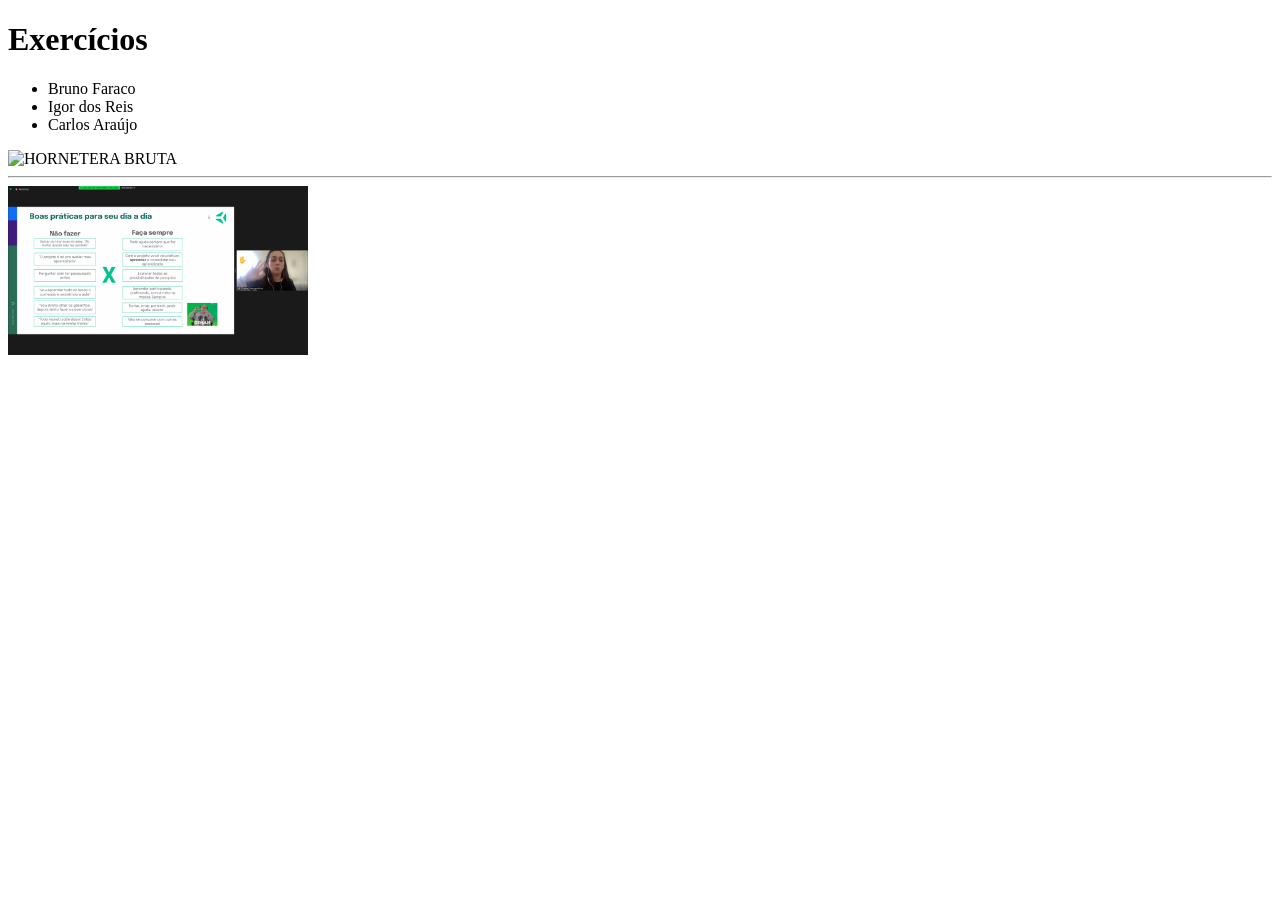
==== 1 - Fundamentos/3 - Introdução a HTML e CSS/Dia 01/index.html @ 0b3d0aa1 "primeira pagina html" ====
<!DOCTYPE html>
<html lang="pt-br">
<head>
    <meta charset="UTF-8">
    <meta http-equiv="X-UA-Compatible" content="IE=edge">
    <meta name="viewport" content="width=device-width, initial-scale=1.0">
    <title>HTML</title>
</head>
<body>
    <h1>Exercícios</h1>
     <ul>
        <li>Bruno Faraco</li>
        <li>Igor dos Reis</li>
        <li> Carlos Araújo</li>
     </ul>
       <img src="https://http2.mlstatic.com/D_NQ_NP_627820-MLB48994799131_022022-O.webp" alt="HORNETERA BRUTA">
       <hr>
       <img src="./trybe.png" alt="Dicas Trybe" width="300px">
</body>
</html>
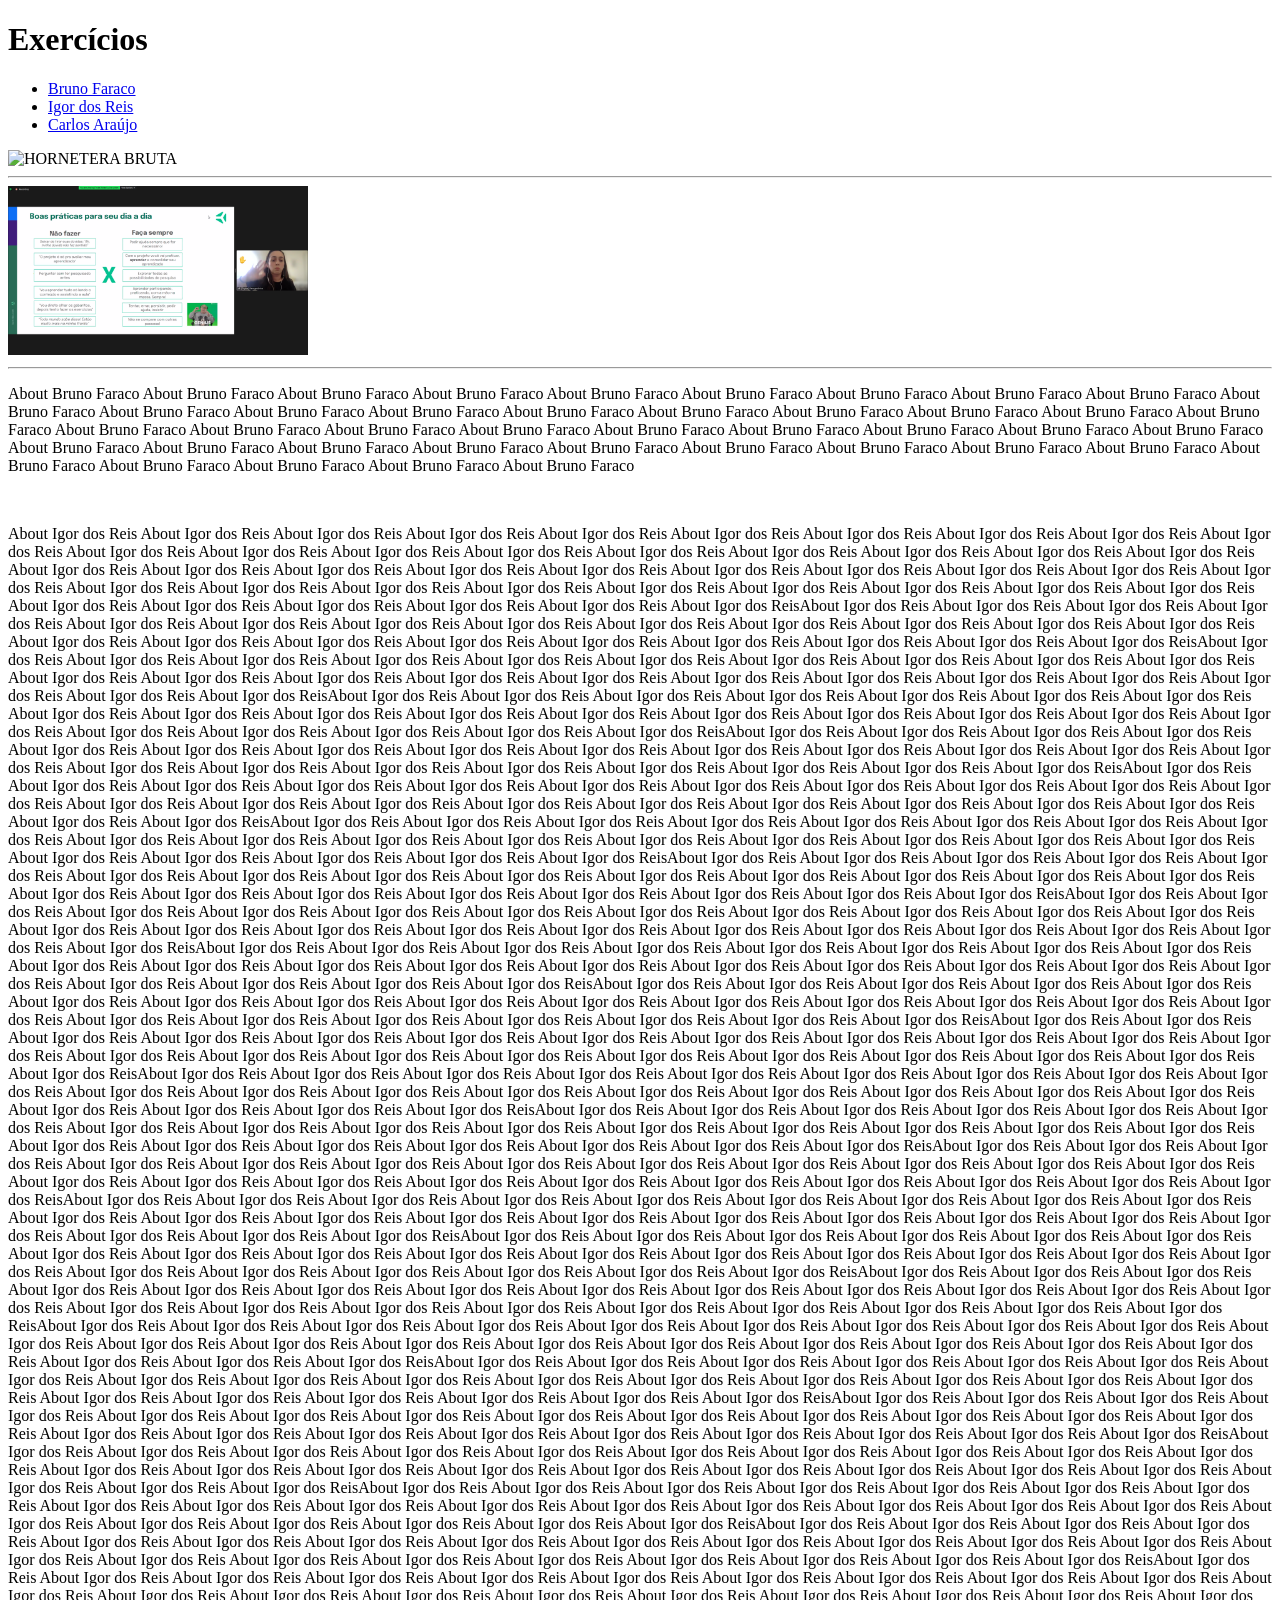
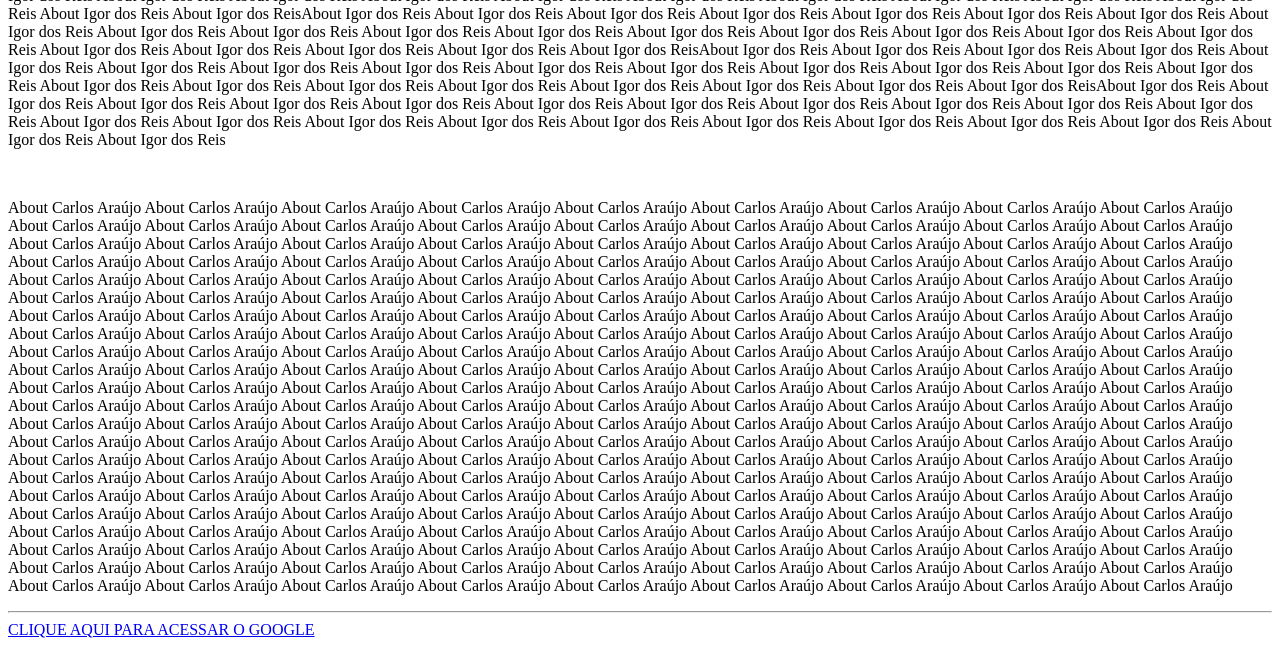
==== commit 37baba0b: "Adicionando Links internos e Externos" ====
--- a/1 - Fundamentos/3 - Introdução a HTML e CSS/Dia 01/index.html
+++ b/1 - Fundamentos/3 - Introdução a HTML e CSS/Dia 01/index.html
@@ -9,12 +9,304 @@
 <body>
     <h1>Exercícios</h1>
      <ul>
-        <li>Bruno Faraco</li>
-        <li>Igor dos Reis</li>
-        <li> Carlos Araújo</li>
+        <li><a href="#Bruno">Bruno Faraco</a></li>
+        <li><a href="#Igor">Igor dos Reis</a></li>
+        <li><a href="#Carlos">Carlos Araújo</a></li>
      </ul>
        <img src="https://http2.mlstatic.com/D_NQ_NP_627820-MLB48994799131_022022-O.webp" alt="HORNETERA BRUTA">
        <hr>
-       <img src="./trybe.png" alt="Dicas Trybe" width="300px">
+       <img src="./trybe.png" alt="Dicas Trybe" width="300px"1>
+       <hr>
+     <p id="Bruno">About Bruno Faraco About Bruno Faraco About Bruno Faraco 
+        About Bruno Faraco About Bruno Faraco About Bruno Faraco 
+        About Bruno Faraco About Bruno Faraco About Bruno Faraco 
+        About Bruno Faraco About Bruno Faraco About Bruno Faraco 
+        About Bruno Faraco About Bruno Faraco About Bruno Faraco 
+        About Bruno Faraco About Bruno Faraco About Bruno Faraco 
+        About Bruno Faraco About Bruno Faraco About Bruno Faraco 
+        About Bruno Faraco About Bruno Faraco About Bruno Faraco 
+        About Bruno Faraco About Bruno Faraco About Bruno Faraco 
+        About Bruno Faraco About Bruno Faraco About Bruno Faraco 
+        About Bruno Faraco About Bruno Faraco About Bruno Faraco 
+        About Bruno Faraco About Bruno Faraco About Bruno Faraco
+        About Bruno Faraco About Bruno Faraco About Bruno Faraco
+        About Bruno Faraco About Bruno Faraco About Bruno Faraco </p>
+        <br>
+     <p id="Igor">About Igor dos Reis About Igor dos Reis About Igor dos Reis 
+        About Igor dos Reis About Igor dos Reis About Igor dos Reis 
+        About Igor dos Reis About Igor dos Reis About Igor dos Reis 
+        About Igor dos Reis About Igor dos Reis About Igor dos Reis 
+        About Igor dos Reis About Igor dos Reis About Igor dos Reis 
+        About Igor dos Reis About Igor dos Reis About Igor dos Reis 
+        About Igor dos Reis About Igor dos Reis About Igor dos Reis 
+        About Igor dos Reis About Igor dos Reis About Igor dos Reis About Igor dos Reis 
+        About Igor dos Reis About Igor dos Reis About Igor dos Reis 
+        About Igor dos Reis About Igor dos Reis About Igor dos Reis 
+        About Igor dos Reis About Igor dos Reis About Igor dos Reis 
+        About Igor dos Reis About Igor dos Reis About Igor dos Reis 
+        About Igor dos Reis About Igor dos Reis About Igor dos Reis 
+        About Igor dos Reis About Igor dos Reis About Igor dos Reis 
+        About Igor dos ReisAbout Igor dos Reis About Igor dos Reis About Igor dos Reis 
+        About Igor dos Reis About Igor dos Reis About Igor dos Reis 
+        About Igor dos Reis About Igor dos Reis About Igor dos Reis 
+        About Igor dos Reis About Igor dos Reis About Igor dos Reis 
+        About Igor dos Reis About Igor dos Reis About Igor dos Reis 
+        About Igor dos Reis About Igor dos Reis About Igor dos Reis 
+        About Igor dos Reis About Igor dos Reis About Igor dos Reis 
+        About Igor dos ReisAbout Igor dos Reis About Igor dos Reis About Igor dos Reis 
+        About Igor dos Reis About Igor dos Reis About Igor dos Reis 
+        About Igor dos Reis About Igor dos Reis About Igor dos Reis 
+        About Igor dos Reis About Igor dos Reis About Igor dos Reis 
+        About Igor dos Reis About Igor dos Reis About Igor dos Reis 
+        About Igor dos Reis About Igor dos Reis About Igor dos Reis 
+        About Igor dos Reis About Igor dos Reis About Igor dos Reis 
+        About Igor dos ReisAbout Igor dos Reis About Igor dos Reis About Igor dos Reis 
+        About Igor dos Reis About Igor dos Reis About Igor dos Reis 
+        About Igor dos Reis About Igor dos Reis About Igor dos Reis 
+        About Igor dos Reis About Igor dos Reis About Igor dos Reis 
+        About Igor dos Reis About Igor dos Reis About Igor dos Reis 
+        About Igor dos Reis About Igor dos Reis About Igor dos Reis 
+        About Igor dos Reis About Igor dos Reis About Igor dos Reis 
+        About Igor dos ReisAbout Igor dos Reis About Igor dos Reis About Igor dos Reis 
+        About Igor dos Reis About Igor dos Reis About Igor dos Reis 
+        About Igor dos Reis About Igor dos Reis About Igor dos Reis 
+        About Igor dos Reis About Igor dos Reis About Igor dos Reis 
+        About Igor dos Reis About Igor dos Reis About Igor dos Reis 
+        About Igor dos Reis About Igor dos Reis About Igor dos Reis 
+        About Igor dos Reis About Igor dos Reis About Igor dos Reis 
+        About Igor dos ReisAbout Igor dos Reis About Igor dos Reis About Igor dos Reis 
+        About Igor dos Reis About Igor dos Reis About Igor dos Reis 
+        About Igor dos Reis About Igor dos Reis About Igor dos Reis 
+        About Igor dos Reis About Igor dos Reis About Igor dos Reis 
+        About Igor dos Reis About Igor dos Reis About Igor dos Reis 
+        About Igor dos Reis About Igor dos Reis About Igor dos Reis 
+        About Igor dos Reis About Igor dos Reis About Igor dos Reis 
+        About Igor dos ReisAbout Igor dos Reis About Igor dos Reis About Igor dos Reis 
+        About Igor dos Reis About Igor dos Reis About Igor dos Reis 
+        About Igor dos Reis About Igor dos Reis About Igor dos Reis 
+        About Igor dos Reis About Igor dos Reis About Igor dos Reis 
+        About Igor dos Reis About Igor dos Reis About Igor dos Reis 
+        About Igor dos Reis About Igor dos Reis About Igor dos Reis 
+        About Igor dos Reis About Igor dos Reis About Igor dos Reis 
+        About Igor dos ReisAbout Igor dos Reis About Igor dos Reis About Igor dos Reis 
+        About Igor dos Reis About Igor dos Reis About Igor dos Reis 
+        About Igor dos Reis About Igor dos Reis About Igor dos Reis 
+        About Igor dos Reis About Igor dos Reis About Igor dos Reis 
+        About Igor dos Reis About Igor dos Reis About Igor dos Reis 
+        About Igor dos Reis About Igor dos Reis About Igor dos Reis 
+        About Igor dos Reis About Igor dos Reis About Igor dos Reis 
+        About Igor dos ReisAbout Igor dos Reis About Igor dos Reis About Igor dos Reis 
+        About Igor dos Reis About Igor dos Reis About Igor dos Reis 
+        About Igor dos Reis About Igor dos Reis About Igor dos Reis 
+        About Igor dos Reis About Igor dos Reis About Igor dos Reis 
+        About Igor dos Reis About Igor dos Reis About Igor dos Reis 
+        About Igor dos Reis About Igor dos Reis About Igor dos Reis 
+        About Igor dos Reis About Igor dos Reis About Igor dos Reis 
+        About Igor dos ReisAbout Igor dos Reis About Igor dos Reis About Igor dos Reis 
+        About Igor dos Reis About Igor dos Reis About Igor dos Reis 
+        About Igor dos Reis About Igor dos Reis About Igor dos Reis 
+        About Igor dos Reis About Igor dos Reis About Igor dos Reis 
+        About Igor dos Reis About Igor dos Reis About Igor dos Reis 
+        About Igor dos Reis About Igor dos Reis About Igor dos Reis 
+        About Igor dos Reis About Igor dos Reis About Igor dos Reis 
+        About Igor dos ReisAbout Igor dos Reis About Igor dos Reis About Igor dos Reis 
+        About Igor dos Reis About Igor dos Reis About Igor dos Reis 
+        About Igor dos Reis About Igor dos Reis About Igor dos Reis 
+        About Igor dos Reis About Igor dos Reis About Igor dos Reis 
+        About Igor dos Reis About Igor dos Reis About Igor dos Reis 
+        About Igor dos Reis About Igor dos Reis About Igor dos Reis 
+        About Igor dos Reis About Igor dos Reis About Igor dos Reis 
+        About Igor dos ReisAbout Igor dos Reis About Igor dos Reis About Igor dos Reis 
+        About Igor dos Reis About Igor dos Reis About Igor dos Reis 
+        About Igor dos Reis About Igor dos Reis About Igor dos Reis 
+        About Igor dos Reis About Igor dos Reis About Igor dos Reis 
+        About Igor dos Reis About Igor dos Reis About Igor dos Reis 
+        About Igor dos Reis About Igor dos Reis About Igor dos Reis 
+        About Igor dos Reis About Igor dos Reis About Igor dos Reis 
+        About Igor dos ReisAbout Igor dos Reis About Igor dos Reis About Igor dos Reis 
+        About Igor dos Reis About Igor dos Reis About Igor dos Reis 
+        About Igor dos Reis About Igor dos Reis About Igor dos Reis 
+        About Igor dos Reis About Igor dos Reis About Igor dos Reis 
+        About Igor dos Reis About Igor dos Reis About Igor dos Reis 
+        About Igor dos Reis About Igor dos Reis About Igor dos Reis 
+        About Igor dos Reis About Igor dos Reis About Igor dos Reis 
+        About Igor dos ReisAbout Igor dos Reis About Igor dos Reis About Igor dos Reis 
+        About Igor dos Reis About Igor dos Reis About Igor dos Reis 
+        About Igor dos Reis About Igor dos Reis About Igor dos Reis 
+        About Igor dos Reis About Igor dos Reis About Igor dos Reis 
+        About Igor dos Reis About Igor dos Reis About Igor dos Reis 
+        About Igor dos Reis About Igor dos Reis About Igor dos Reis 
+        About Igor dos Reis About Igor dos Reis About Igor dos Reis 
+        About Igor dos ReisAbout Igor dos Reis About Igor dos Reis About Igor dos Reis 
+        About Igor dos Reis About Igor dos Reis About Igor dos Reis 
+        About Igor dos Reis About Igor dos Reis About Igor dos Reis 
+        About Igor dos Reis About Igor dos Reis About Igor dos Reis 
+        About Igor dos Reis About Igor dos Reis About Igor dos Reis 
+        About Igor dos Reis About Igor dos Reis About Igor dos Reis 
+        About Igor dos Reis About Igor dos Reis About Igor dos Reis 
+        About Igor dos ReisAbout Igor dos Reis About Igor dos Reis About Igor dos Reis 
+        About Igor dos Reis About Igor dos Reis About Igor dos Reis 
+        About Igor dos Reis About Igor dos Reis About Igor dos Reis 
+        About Igor dos Reis About Igor dos Reis About Igor dos Reis 
+        About Igor dos Reis About Igor dos Reis About Igor dos Reis 
+        About Igor dos Reis About Igor dos Reis About Igor dos Reis 
+        About Igor dos Reis About Igor dos Reis About Igor dos Reis 
+        About Igor dos ReisAbout Igor dos Reis About Igor dos Reis About Igor dos Reis 
+        About Igor dos Reis About Igor dos Reis About Igor dos Reis 
+        About Igor dos Reis About Igor dos Reis About Igor dos Reis 
+        About Igor dos Reis About Igor dos Reis About Igor dos Reis 
+        About Igor dos Reis About Igor dos Reis About Igor dos Reis 
+        About Igor dos Reis About Igor dos Reis About Igor dos Reis 
+        About Igor dos Reis About Igor dos Reis About Igor dos Reis 
+        About Igor dos ReisAbout Igor dos Reis About Igor dos Reis About Igor dos Reis 
+        About Igor dos Reis About Igor dos Reis About Igor dos Reis 
+        About Igor dos Reis About Igor dos Reis About Igor dos Reis 
+        About Igor dos Reis About Igor dos Reis About Igor dos Reis 
+        About Igor dos Reis About Igor dos Reis About Igor dos Reis 
+        About Igor dos Reis About Igor dos Reis About Igor dos Reis 
+        About Igor dos Reis About Igor dos Reis About Igor dos Reis 
+        About Igor dos ReisAbout Igor dos Reis About Igor dos Reis About Igor dos Reis 
+        About Igor dos Reis About Igor dos Reis About Igor dos Reis 
+        About Igor dos Reis About Igor dos Reis About Igor dos Reis 
+        About Igor dos Reis About Igor dos Reis About Igor dos Reis 
+        About Igor dos Reis About Igor dos Reis About Igor dos Reis 
+        About Igor dos Reis About Igor dos Reis About Igor dos Reis 
+        About Igor dos Reis About Igor dos Reis About Igor dos Reis 
+        About Igor dos ReisAbout Igor dos Reis About Igor dos Reis About Igor dos Reis 
+        About Igor dos Reis About Igor dos Reis About Igor dos Reis 
+        About Igor dos Reis About Igor dos Reis About Igor dos Reis 
+        About Igor dos Reis About Igor dos Reis About Igor dos Reis 
+        About Igor dos Reis About Igor dos Reis About Igor dos Reis 
+        About Igor dos Reis About Igor dos Reis About Igor dos Reis 
+        About Igor dos Reis About Igor dos Reis About Igor dos Reis 
+        About Igor dos ReisAbout Igor dos Reis About Igor dos Reis About Igor dos Reis 
+        About Igor dos Reis About Igor dos Reis About Igor dos Reis 
+        About Igor dos Reis About Igor dos Reis About Igor dos Reis 
+        About Igor dos Reis About Igor dos Reis About Igor dos Reis 
+        About Igor dos Reis About Igor dos Reis About Igor dos Reis 
+        About Igor dos Reis About Igor dos Reis About Igor dos Reis 
+        About Igor dos Reis About Igor dos Reis About Igor dos Reis 
+        About Igor dos ReisAbout Igor dos Reis About Igor dos Reis About Igor dos Reis 
+        About Igor dos Reis About Igor dos Reis About Igor dos Reis 
+        About Igor dos Reis About Igor dos Reis About Igor dos Reis 
+        About Igor dos Reis About Igor dos Reis About Igor dos Reis 
+        About Igor dos Reis About Igor dos Reis About Igor dos Reis 
+        About Igor dos Reis About Igor dos Reis About Igor dos Reis 
+        About Igor dos Reis About Igor dos Reis About Igor dos Reis 
+        About Igor dos ReisAbout Igor dos Reis About Igor dos Reis About Igor dos Reis 
+        About Igor dos Reis About Igor dos Reis About Igor dos Reis 
+        About Igor dos Reis About Igor dos Reis About Igor dos Reis 
+        About Igor dos Reis About Igor dos Reis About Igor dos Reis 
+        About Igor dos Reis About Igor dos Reis About Igor dos Reis 
+        About Igor dos Reis About Igor dos Reis About Igor dos Reis 
+        About Igor dos Reis About Igor dos Reis About Igor dos Reis 
+        About Igor dos ReisAbout Igor dos Reis About Igor dos Reis About Igor dos Reis 
+        About Igor dos Reis About Igor dos Reis About Igor dos Reis 
+        About Igor dos Reis About Igor dos Reis About Igor dos Reis 
+        About Igor dos Reis About Igor dos Reis About Igor dos Reis 
+        About Igor dos Reis About Igor dos Reis About Igor dos Reis 
+        About Igor dos Reis About Igor dos Reis About Igor dos Reis 
+        About Igor dos Reis About Igor dos Reis About Igor dos Reis 
+        About Igor dos ReisAbout Igor dos Reis About Igor dos Reis About Igor dos Reis 
+        About Igor dos Reis About Igor dos Reis About Igor dos Reis 
+        About Igor dos Reis About Igor dos Reis About Igor dos Reis 
+        About Igor dos Reis About Igor dos Reis About Igor dos Reis 
+        About Igor dos Reis About Igor dos Reis About Igor dos Reis 
+        About Igor dos Reis About Igor dos Reis About Igor dos Reis 
+        About Igor dos Reis About Igor dos Reis About Igor dos Reis 
+        About Igor dos ReisAbout Igor dos Reis About Igor dos Reis About Igor dos Reis 
+        About Igor dos Reis About Igor dos Reis About Igor dos Reis 
+        About Igor dos Reis About Igor dos Reis About Igor dos Reis 
+        About Igor dos Reis About Igor dos Reis About Igor dos Reis 
+        About Igor dos Reis About Igor dos Reis About Igor dos Reis 
+        About Igor dos Reis About Igor dos Reis About Igor dos Reis 
+        About Igor dos Reis About Igor dos Reis About Igor dos Reis 
+        About Igor dos ReisAbout Igor dos Reis About Igor dos Reis About Igor dos Reis 
+        About Igor dos Reis About Igor dos Reis About Igor dos Reis 
+        About Igor dos Reis About Igor dos Reis About Igor dos Reis 
+        About Igor dos Reis About Igor dos Reis About Igor dos Reis 
+        About Igor dos Reis About Igor dos Reis About Igor dos Reis 
+        About Igor dos Reis About Igor dos Reis About Igor dos Reis 
+        About Igor dos Reis About Igor dos Reis About Igor dos Reis 
+        About Igor dos ReisAbout Igor dos Reis About Igor dos Reis About Igor dos Reis 
+        About Igor dos Reis About Igor dos Reis About Igor dos Reis 
+        About Igor dos Reis About Igor dos Reis About Igor dos Reis 
+        About Igor dos Reis About Igor dos Reis About Igor dos Reis 
+        About Igor dos Reis About Igor dos Reis About Igor dos Reis 
+        About Igor dos Reis About Igor dos Reis About Igor dos Reis 
+        About Igor dos Reis About Igor dos Reis About Igor dos Reis 
+        About Igor dos Reis</p>
+        <br>
+     <p id="Carlos">About Carlos Araújo About Carlos Araújo About Carlos Araújo 
+        About Carlos Araújo About Carlos Araújo About Carlos Araújo 
+        About Carlos Araújo About Carlos Araújo About Carlos Araújo 
+        About Carlos Araújo About Carlos Araújo About Carlos Araújo 
+        About Carlos Araújo About Carlos Araújo About Carlos Araújo 
+        About Carlos Araújo About Carlos Araújo About Carlos Araújo 
+        About Carlos Araújo About Carlos Araújo About Carlos Araújo 
+        About Carlos Araújo About Carlos Araújo About Carlos Araújo About Carlos Araújo 
+        About Carlos Araújo About Carlos Araújo About Carlos Araújo 
+        About Carlos Araújo About Carlos Araújo About Carlos Araújo 
+        About Carlos Araújo About Carlos Araújo About Carlos Araújo 
+        About Carlos Araújo About Carlos Araújo About Carlos Araújo 
+        About Carlos Araújo About Carlos Araújo About Carlos Araújo 
+        About Carlos Araújo About Carlos Araújo About Carlos Araújo 
+        About Carlos Araújo About Carlos Araújo About Carlos Araújo About Carlos Araújo 
+        About Carlos Araújo About Carlos Araújo About Carlos Araújo 
+        About Carlos Araújo About Carlos Araújo About Carlos Araújo 
+        About Carlos Araújo About Carlos Araújo About Carlos Araújo 
+        About Carlos Araújo About Carlos Araújo About Carlos Araújo 
+        About Carlos Araújo About Carlos Araújo About Carlos Araújo 
+        About Carlos Araújo About Carlos Araújo About Carlos Araújo 
+        About Carlos Araújo About Carlos Araújo About Carlos Araújo About Carlos Araújo 
+        About Carlos Araújo About Carlos Araújo About Carlos Araújo 
+        About Carlos Araújo About Carlos Araújo About Carlos Araújo 
+        About Carlos Araújo About Carlos Araújo About Carlos Araújo 
+        About Carlos Araújo About Carlos Araújo About Carlos Araújo 
+        About Carlos Araújo About Carlos Araújo About Carlos Araújo 
+        About Carlos Araújo About Carlos Araújo About Carlos Araújo 
+        About Carlos Araújo About Carlos Araújo About Carlos Araújo About Carlos Araújo 
+        About Carlos Araújo About Carlos Araújo About Carlos Araújo 
+        About Carlos Araújo About Carlos Araújo About Carlos Araújo 
+        About Carlos Araújo About Carlos Araújo About Carlos Araújo 
+        About Carlos Araújo About Carlos Araújo About Carlos Araújo 
+        About Carlos Araújo About Carlos Araújo About Carlos Araújo 
+        About Carlos Araújo About Carlos Araújo About Carlos Araújo 
+        About Carlos Araújo  About Carlos Araújo About Carlos Araújo About Carlos Araújo 
+        About Carlos Araújo About Carlos Araújo About Carlos Araújo 
+        About Carlos Araújo About Carlos Araújo About Carlos Araújo 
+        About Carlos Araújo About Carlos Araújo About Carlos Araújo 
+        About Carlos Araújo About Carlos Araújo About Carlos Araújo 
+        About Carlos Araújo About Carlos Araújo About Carlos Araújo 
+        About Carlos Araújo About Carlos Araújo About Carlos Araújo 
+        About Carlos Araújo About Carlos Araújo About Carlos Araújo About Carlos Araújo 
+        About Carlos Araújo About Carlos Araújo About Carlos Araújo 
+        About Carlos Araújo About Carlos Araújo About Carlos Araújo 
+        About Carlos Araújo About Carlos Araújo About Carlos Araújo 
+        About Carlos Araújo About Carlos Araújo About Carlos Araújo 
+        About Carlos Araújo About Carlos Araújo About Carlos Araújo 
+        About Carlos Araújo About Carlos Araújo About Carlos Araújo 
+        About Carlos Araújo About Carlos Araújo About Carlos Araújo About Carlos Araújo 
+        About Carlos Araújo About Carlos Araújo About Carlos Araújo 
+        About Carlos Araújo About Carlos Araújo About Carlos Araújo 
+        About Carlos Araújo About Carlos Araújo About Carlos Araújo 
+        About Carlos Araújo About Carlos Araújo About Carlos Araújo 
+        About Carlos Araújo About Carlos Araújo About Carlos Araújo 
+        About Carlos Araújo About Carlos Araújo About Carlos Araújo 
+        About Carlos Araújo About Carlos Araújo About Carlos Araújo About Carlos Araújo 
+        About Carlos Araújo About Carlos Araújo About Carlos Araújo 
+        About Carlos Araújo About Carlos Araújo About Carlos Araújo 
+        About Carlos Araújo About Carlos Araújo About Carlos Araújo 
+        About Carlos Araújo About Carlos Araújo About Carlos Araújo 
+        About Carlos Araújo About Carlos Araújo About Carlos Araújo 
+        About Carlos Araújo About Carlos Araújo About Carlos Araújo 
+        About Carlos Araújo</p>
+
+        <hr>
+
+        <a href="https://www.google.com.br/" target="_blank">CLIQUE AQUI PARA ACESSAR O GOOGLE</a>
+
+    
+
 </body>
 </html>
